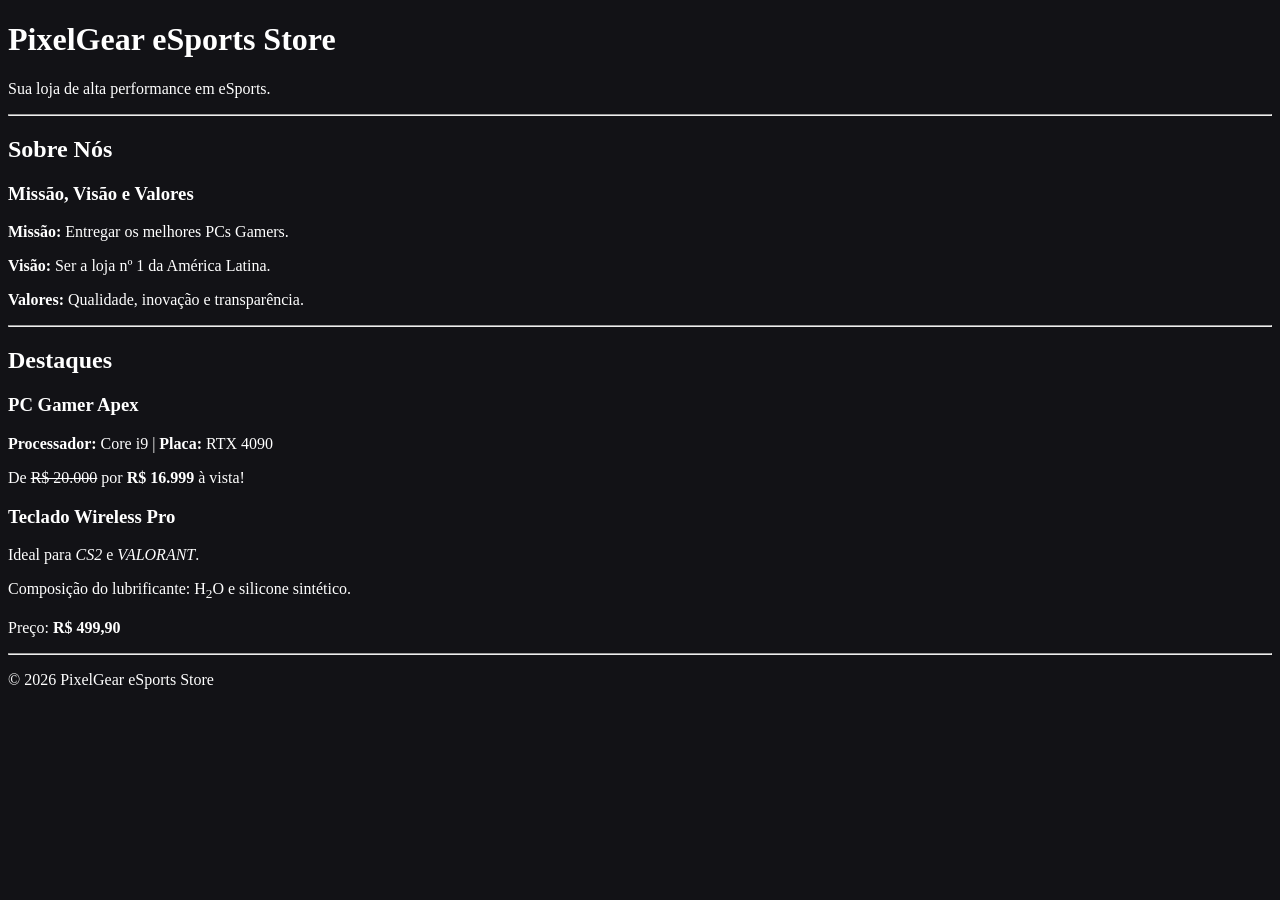
==== S4_AT2_R4_LIMA/index.html @ 37798f31 "continuação de atividade - pixelgear landing page" ====
<!DOCTYPE html>
<html lang="pt-BR">

<head>
    <!-- Metatags e Configurações Básicas -->
    <meta charset="UTF-8">
    <meta name="viewport" content="width=device-width, initial-scale=1.0">
    <title>PixelGear eSports Store</title>
    <!-- Configuração para aceitar acentos e ç -->
    <meta charset="UTF-8">
    <!-- Garante que a página funcione bem em celulares e tablets -->
    <meta name="viewport" content="width=device-width, initial-scale=1.0">
    <!-- Descrição do site para aparecer no Google -->
    <meta name="description" content="PixelGear - Loja especializada em PC
Gamer, Periféricos e Setups eSports.">
    <!-- Título que aparece na aba do navegador -->
    <title>PixelGear | High Performance Gaming</title>
    <!-- CSS Simples embutido para dar a estética Gamer/Dark Mode -->
    <style>

    </style>
</head>
<!-- Atributos do Body para o Dark Mode (Etapa 4) -->

<body bgcolor="#121216" text="#ffffff">

    <!-- Cabeçalho (Etapa 1 e 2) -->
    <header>
        <h1>PixelGear eSports Store</h1>
        <p>Sua loja de alta performance em eSports.</p>
    </header>

    <hr>

    <!-- Missão, Visão e Valores (Etapa 2) -->
    <section>
        <h2>Sobre Nós</h2>
        <article>
            <h3>Missão, Visão e Valores</h3>
            <p><strong>Missão:</strong> Entregar os melhores PCs Gamers.</p>
            <p><strong>Visão:</strong> Ser a loja nº 1 da América Latina.</p>
            <p><strong>Valores:</strong> Qualidade, inovação e transparência.</p>
        </article>
    </section>

    <hr>

    <!-- Destaques com Formatações de Texto (Etapa 3) -->
    <section>
        <h2>Destaques</h2>

        <article>
            <h3>PC Gamer Apex</h3>
            <p><strong>Processador:</strong> Core i9 | <strong>Placa:</strong> RTX 4090</p>
            <p>De <del>R$ 20.000</del> por <strong>R$ 16.999</strong> à vista!</p>
        </article>

        <article>
            <h3>Teclado Wireless Pro</h3>
            <p>Ideal para <i>CS2</i> e <i>VALORANT</i>.</p>
            <p>Composição do lubrificante: H<sub>2</sub>O e silicone sintético.</p>
            <p>Preço: <strong>R$ 499,90</strong></p>
        </article>
    </section>

    <hr>

    <!-- Rodapé -->
    <footer>
        <p>&copy; 2026 PixelGear eSports Store</p>
    </footer>

</body>

</html>
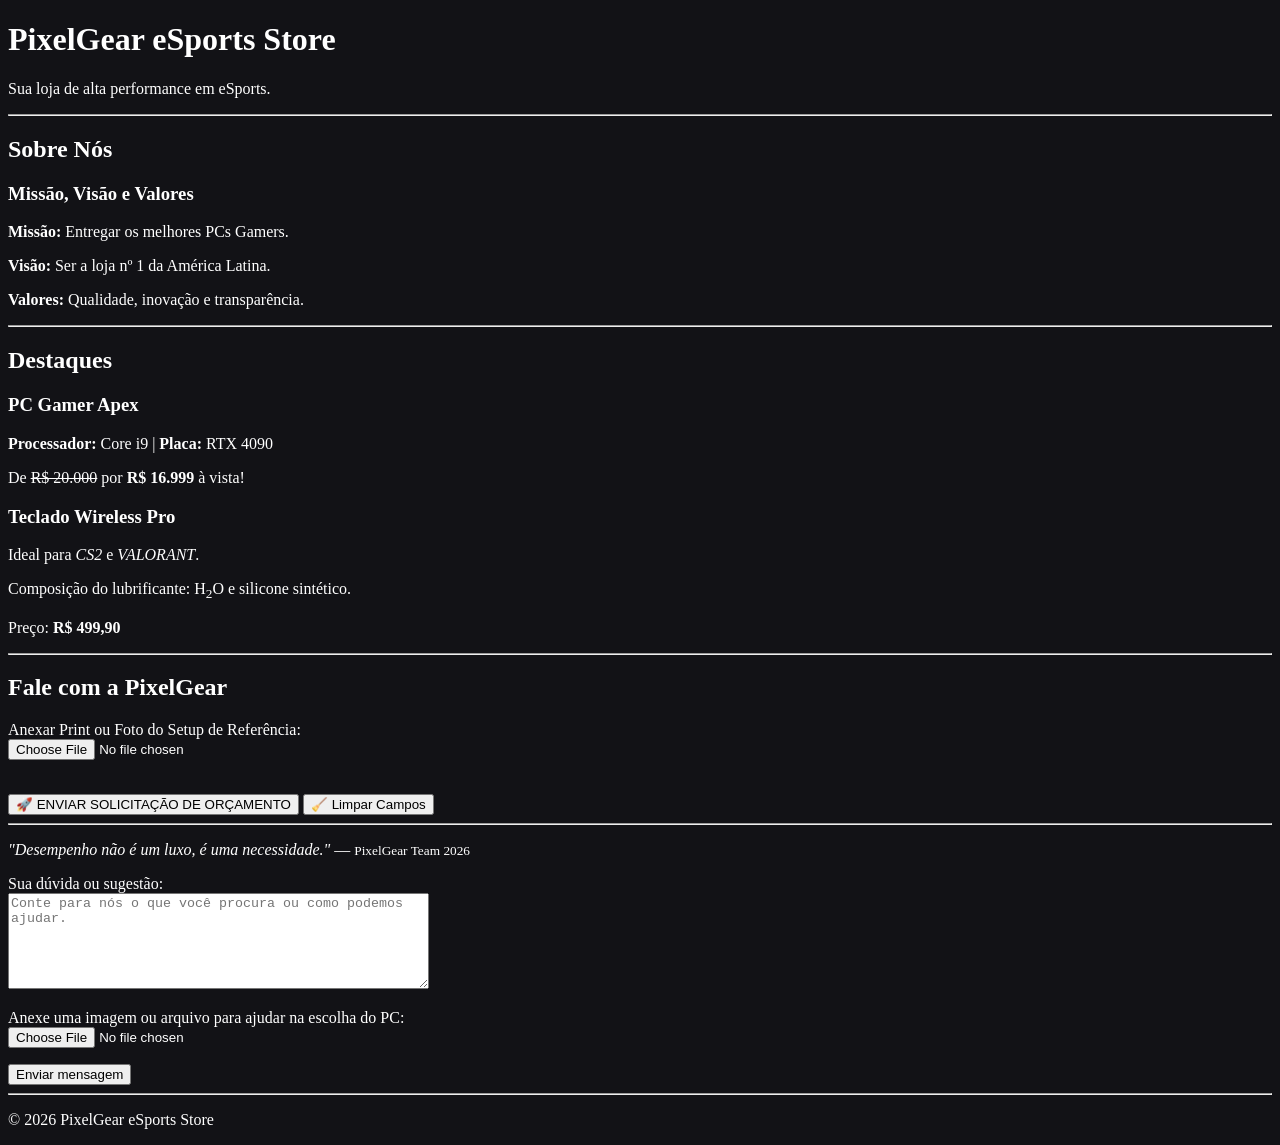
==== commit e09744c0: "continuação pixelgear" ====
--- a/S4_AT2_R4_LIMA/index.html
+++ b/S4_AT2_R4_LIMA/index.html
@@ -65,6 +65,45 @@
 
     <hr>
 
+    <!-- Formulário para dúvidas, sugestões e anexos -->
+    <section>
+        <h2>Fale com a PixelGear</h2><p>
+                <label for="foto_referencia">Anexar Print ou Foto do Setup de Referência:</label><br>
+                <input type="file" id="foto_referencia" name="foto_referencia" accept="image/*">
+            </p>
+        </fieldset>
+
+        <br>
+
+        <button type="submit">🚀 ENVIAR SOLICITAÇÃO DE ORÇAMENTO</button>
+        <button type="reset">🧹 Limpar Campos</button>
+
+    </form>
+
+    <hr>
+
+    <!-- Rodapé -->
+    <p><i>"Desempenho não é um luxo, é uma necessidade."</i> — <small>PixelGear Team 2026</small></p>
+
+</body>
+</html>
+        <form action="#" method="post" enctype="multipart/form-data">
+            <p>
+                <label for="mensagem">Sua dúvida ou sugestão:</label><br>
+                <textarea id="mensagem" name="mensagem" rows="6" cols="50"
+                    placeholder="Conte para nós o que você procura ou como podemos ajudar."></textarea>
+            </p>
+            <p>
+                <label for="anexo">Anexe uma imagem ou arquivo para ajudar na escolha do PC:</label><br>
+                <input type="file" id="anexo" name="anexo"
+                    accept="image/*,.pdf,.txt,.doc,.docx">
+            </p>
+            <button type="submit">Enviar mensagem</button>
+        </form>
+    </section>
+
+    <hr>
+
     <!-- Rodapé -->
     <footer>
         <p>&copy; 2026 PixelGear eSports Store</p>
@@ -72,4 +111,5 @@
 
 </body>
 
-</html>+</html>
+
